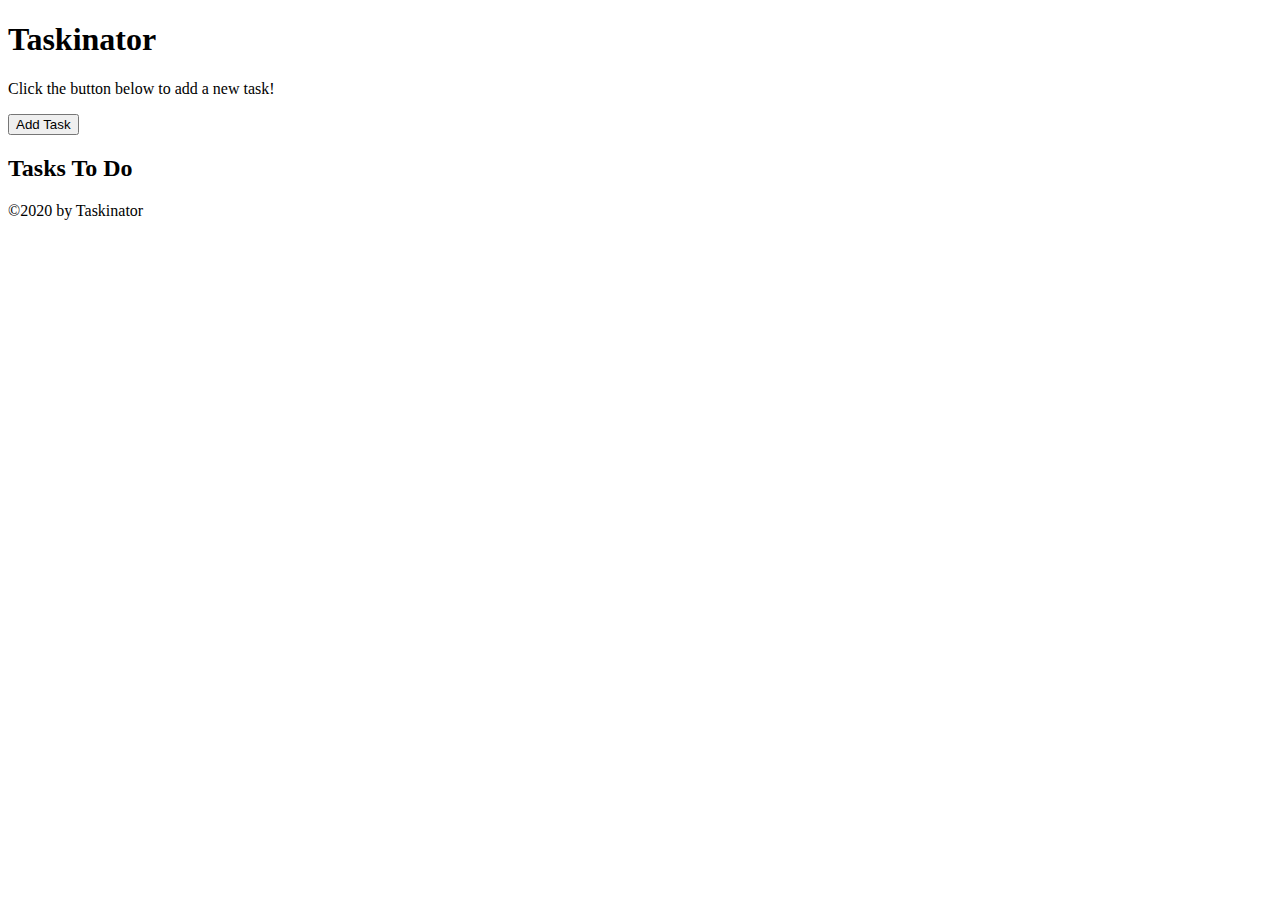
==== module-4/index.html @ 36beebe4 "update li" ====
<!DOCTYPE html>
<html lang="en">

<head>
  <meta charset="UTF-8">
  <meta name="viewport" content="width=device-width, initial-scale=1.0">
  <meta http-equiv="X-UA-Compatible" content="ie=edge">
  <title>Taskinator</title>
  <link rel="stylesheet" href="./assets/css/style.css">
</head>

<body>

  <header>
    <h1 class="page-title">Taskinator</h1>
    <p>Click the button below to add a new task!</p>
    <button class="btn" id="save-task">Add Task</button>
  </header>

  <main class="page-content">
    <section class="task-list-wrapper">
      <h2 class="list-title">Tasks To Do</h2>
      <ul class="task-list" id="tasks-to-do">
      </ul>
    </section>
  </main>

  <footer>
    &copy;2020 by Taskinator
  </footer>

  <script src="./assets/js/script.js"></script>
</body>

</html>
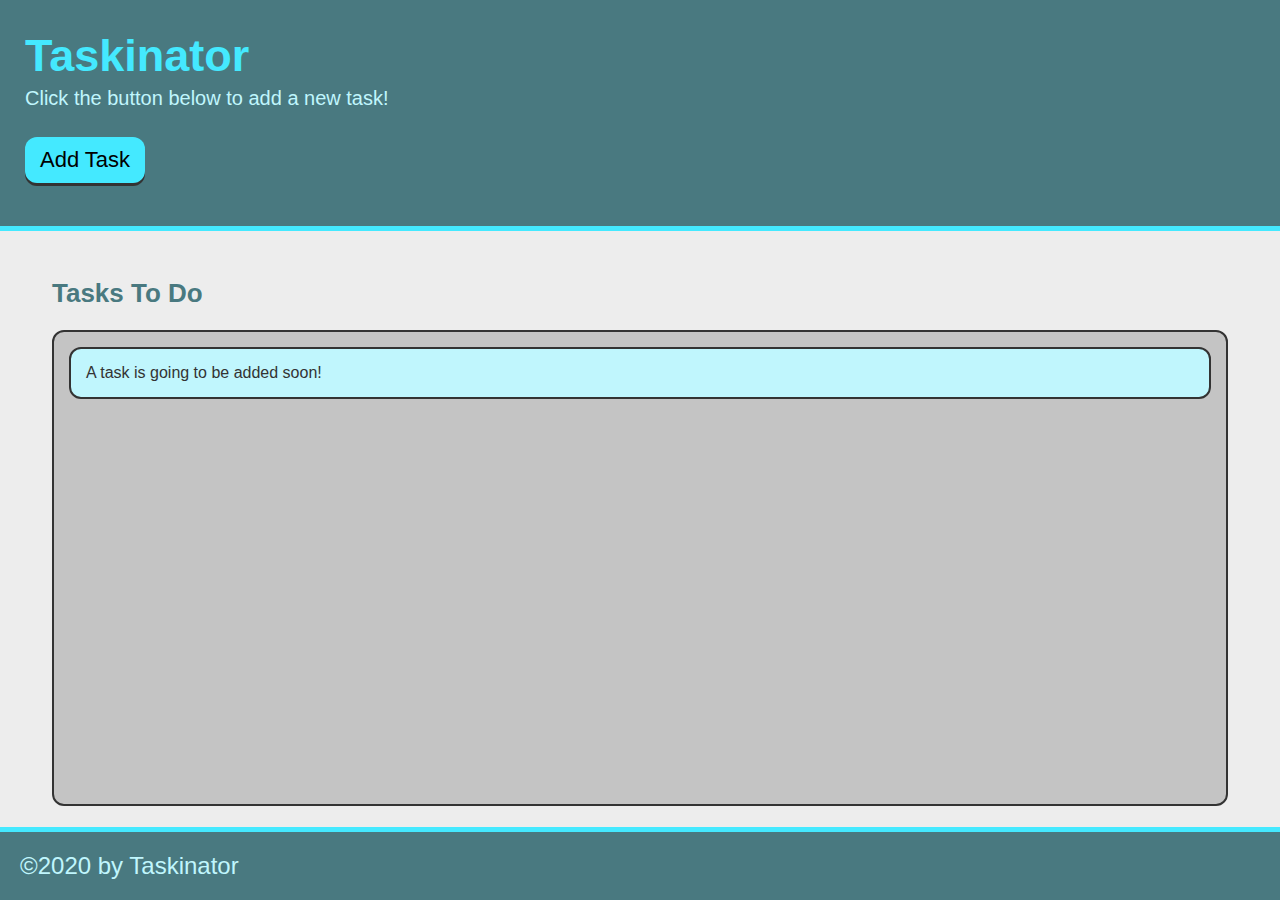
==== commit 66986c2b: "update div" ====
--- a/module-4/index.html
+++ b/module-4/index.html
@@ -14,13 +14,18 @@
   <header>
     <h1 class="page-title">Taskinator</h1>
     <p>Click the button below to add a new task!</p>
-    <button class="btn" id="save-task">Add Task</button>
+    <form id="task-form">
+      <div class="form-group">
+        <button class="btn" id="save-task" type="submit">Add Task</button>
+      </div>
+    </form>
   </header>
 
   <main class="page-content">
     <section class="task-list-wrapper">
       <h2 class="list-title">Tasks To Do</h2>
       <ul class="task-list" id="tasks-to-do">
+        <li class="task-item">A task is going to be added soon!</li>
       </ul>
     </section>
   </main>
@@ -32,4 +37,4 @@
   <script src="./assets/js/script.js"></script>
 </body>
 
-</html>+</html>
--- a/module-4/assets/css/style.css
+++ b/module-4/assets/css/style.css
@@ -0,0 +1,232 @@
+* {
+  box-sizing: border-box;
+}
+
+:root {
+  --primary: #44e9ff;
+  --secondary: #497980;
+  --tertiary: rgb(192, 246, 253);
+  --grey: #333;
+  font-size: 62.5%;
+}
+
+body {
+  background: #ededed;
+  color: var(--grey);
+  margin: 0;
+  padding: 0;
+  display: flex;
+  min-height: 100vh;
+  flex-direction: column;
+  font-family: Verdana, Geneva, Tahoma, sans-serif;
+}
+
+header {
+  background: var(--secondary);
+  padding: 30px 25px;
+  border-bottom: 5px solid var(--primary);
+}
+
+header p {
+  color: var(--tertiary);
+  margin: 5px 0 20px;
+  font-size: 2rem;
+}
+
+p,
+li {
+  font-size: 1.6rem;
+}
+
+form {
+  display: flex;
+  align-items: flex-end;
+  flex-wrap: wrap;
+}
+
+form input {
+  outline: none;
+  border: none;
+  padding: 12px;
+  width: 100%;
+  font-size: 2.2rem;
+  border: 2px solid var(--grey);
+  border-radius: 12px;
+}
+
+form .form-group {
+  margin: 10px 6px 10px 0;
+  flex: 1;
+}
+
+footer {
+  width: 100%;
+  background: var(--secondary);
+  color: var(--tertiary);
+  font-size: 2.4rem;
+  padding: 20px;
+  border-top: 5px solid var(--primary);
+}
+
+.page-title {
+  color: var(--primary);
+  margin-bottom: 5px;
+  margin-top: 0;
+  font-size: 4.5rem;
+}
+
+.page-content {
+  flex: 1;
+  display: flex;
+  flex-wrap: wrap;
+  justify-content: center;
+  margin: 25px auto;
+  width: 95%;
+}
+
+.task-list-wrapper {
+  flex: 1;
+  margin: 0 20px 20px;
+}
+
+.list-title {
+  color: var(--secondary);
+  font-size: 2.6rem;
+}
+
+.task-list {
+  list-style: none;
+  padding: 15px;
+  height: calc(100% - 50px);
+  background: rgb(196, 196, 196);
+  border-radius: 12px;
+  border: 2px solid var(--grey);
+}
+
+.task-item {
+  color: var(--grey);
+  padding: 15px 15px;
+  border: 2px solid var(--grey);
+  background: var(--tertiary);
+  border-radius: 12px;
+  margin-bottom: 20px;
+}
+
+.task-name {
+  margin: 0;
+  font-size: 1.8rem;
+}
+
+.task-type {
+  color: var(--secondary);
+  font-size: 1.55rem;
+}
+.task-actions {
+  display: flex;
+  flex-wrap: wrap;
+  align-items: center;
+  margin: 10px 0 5px 0;
+  justify-content: space-between;
+}
+
+.task-actions button,
+.task-actions select {
+  flex: 1;
+}
+
+.btn {
+  outline: none;
+  border: none;
+  display: inline-block;
+  padding: 10px 15px;
+  background: var(--primary);
+  font-size: 2.2rem;
+  border-radius: 12px;
+  position: relative;
+  top: -3px;
+  box-shadow: 0 3px var(--grey);
+}
+
+.btn:hover {
+  box-shadow: 0 2px var(--grey);
+  top: -2px;
+}
+.btn:active {
+  box-shadow: 0 0px var(--grey);
+  top: 0;
+}
+
+.edit-btn,
+.delete-btn {
+  font-size: 1.4rem;
+  padding: 5px 7px;
+  margin: 3px;
+  background: var(--secondary);
+  color: #fff;
+}
+
+.select-dropdown,
+.select-status {
+  display: block;
+  font-size: 2.2rem;
+  color: #444;
+  padding: 12px;
+  width: 100%;
+  max-width: 100%;
+  margin: 0;
+  border: 2px solid var(--grey);
+  border-radius: 12px;
+  -moz-appearance: none;
+  -webkit-appearance: none;
+  appearance: none;
+  background-color: #fff;
+  background-image: url("../images/select-arrow.svg");
+  background-repeat: no-repeat, repeat;
+  background-position: right 0.7em top 50%, 0 0;
+  background-size: 0.65em auto, 100%;
+}
+
+.select-status {
+  font-size: 1.4rem;
+  padding: 4px 28px 4px 4px;
+  width: auto;
+}
+
+.select-dropdown::-ms-expand,
+.select-status::-ms-expand {
+  display: none;
+}
+
+.select-dropdown:hover,
+.select-status:hover {
+  border-color: #888;
+}
+
+.select-dropdown:focus,
+.select-status:focus {
+  border-color: #aaa;
+  box-shadow: 0 0 1px 3px rgba(59, 153, 252, 0.7);
+  box-shadow: 0 0 0 3px -moz-mac-focusring;
+  color: #222;
+  outline: none;
+}
+.select-dropdown option,
+.select-status option {
+  font-weight: normal;
+  font-size: 2rem;
+}
+
+@media screen and (max-width: 980px) {
+  form .form-group {
+    flex: 1 100%;
+  }
+
+  form .form-group button {
+    width: 100%;
+  }
+
+  .task-list-wrapper {
+    flex-basis: 100%;
+  }
+
+}
